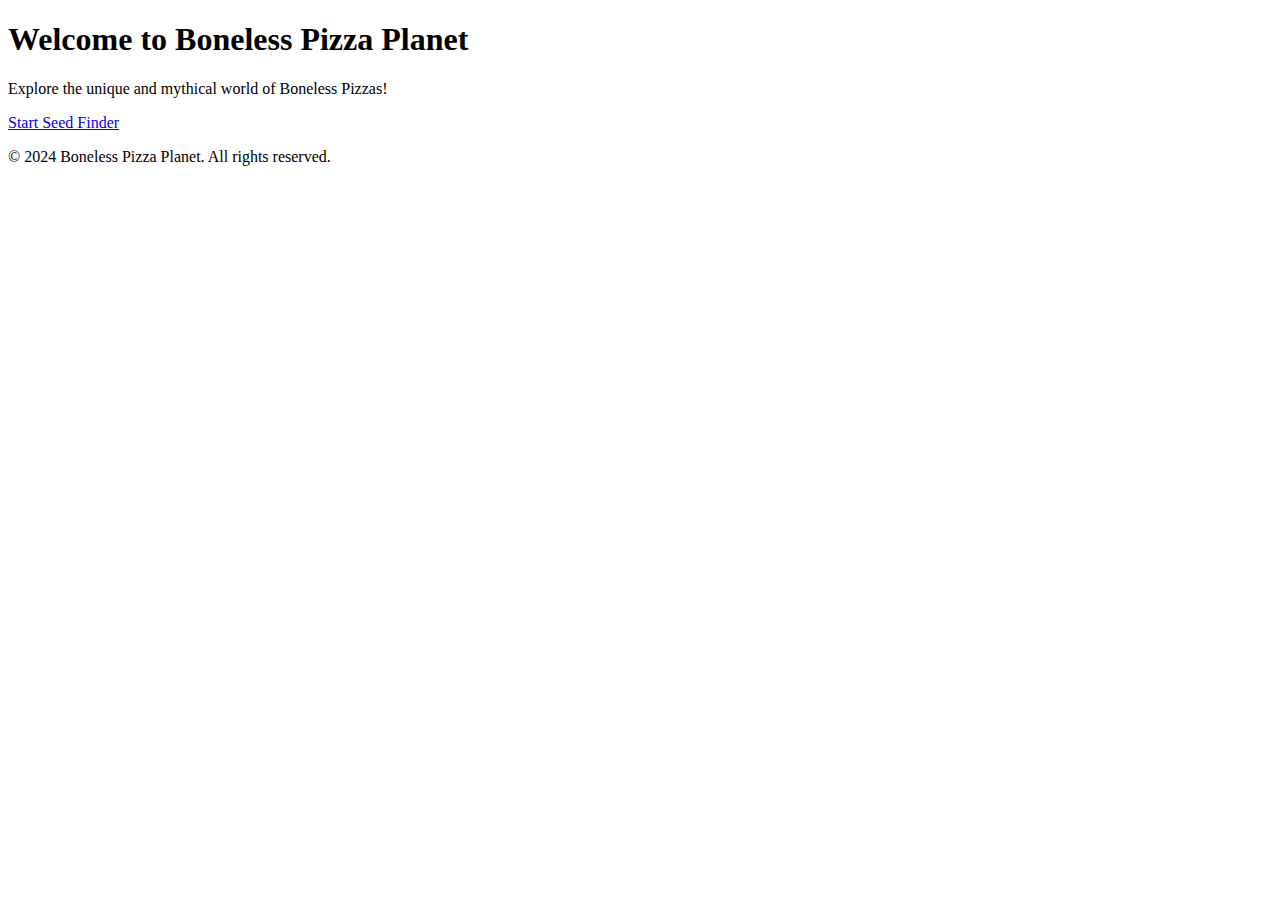
==== index.html @ 57365875 "." ====
<!DOCTYPE html>
<html lang="en">
<head>
    <meta charset="UTF-8">
    <meta name="viewport" content="width=device-width, initial-scale=1.0">
    <title>Welcome to Boneless Pizza Planet</title>
    <link rel="stylesheet" href="styles.css">
</head>
<body>
    <header>
        <h1>Welcome to Boneless Pizza Planet</h1>
    </header>
    <main>
        <div class="container">
            <p>Explore the unique and mythical world of Boneless Pizzas!</p>
            <a href="seed-finder.html" class="btn">Start Seed Finder</a>
        </div>
    </main>
    <footer>
        <p>© 2024 Boneless Pizza Planet. All rights reserved.</p>
    </footer>
</body>
</html>
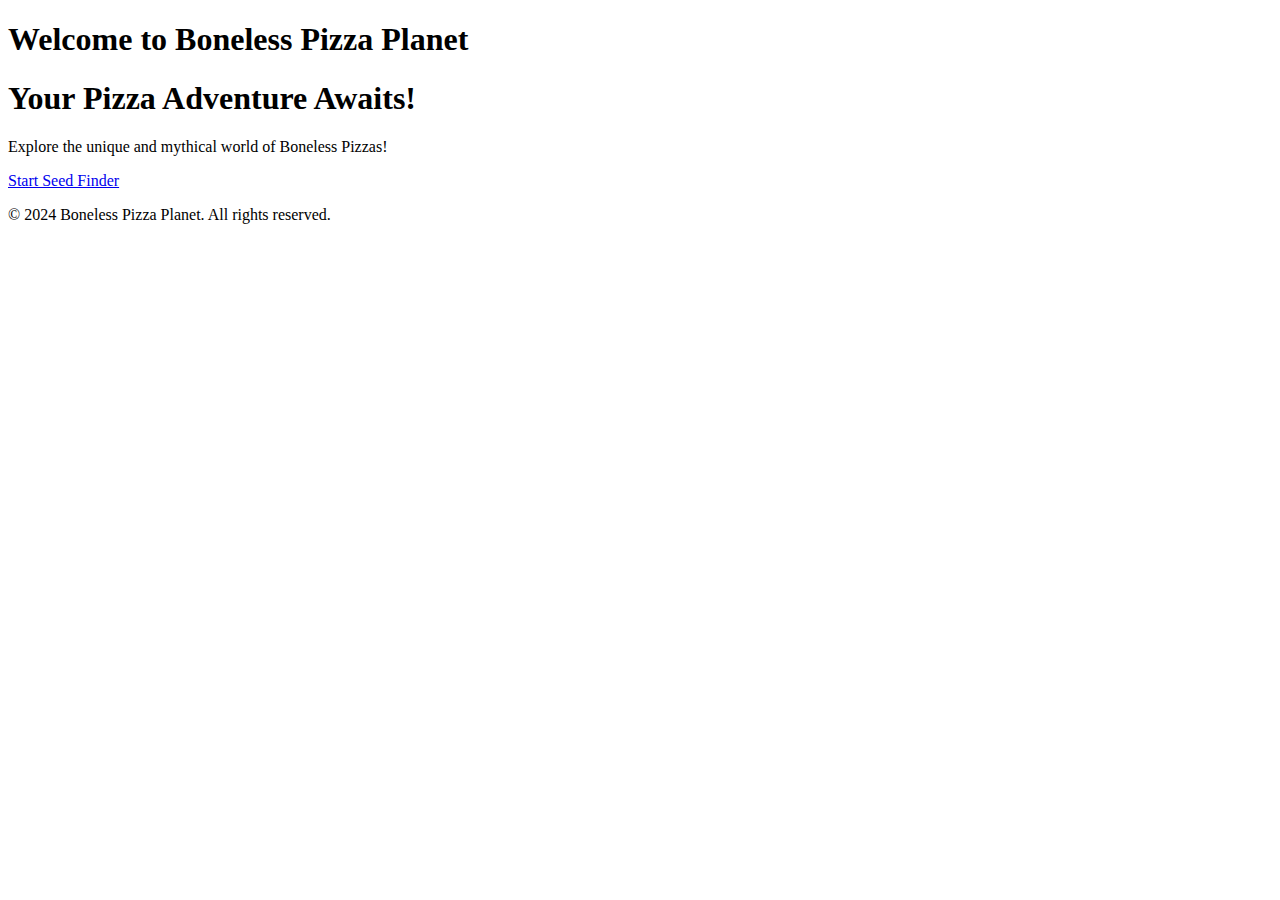
==== commit d1d1ee4a: "." ====
--- a/index.html
+++ b/index.html
@@ -12,6 +12,7 @@
     </header>
     <main>
         <div class="container">
+            <h1>Your Pizza Adventure Awaits!</h1>
             <p>Explore the unique and mythical world of Boneless Pizzas!</p>
             <a href="seed-finder.html" class="btn">Start Seed Finder</a>
         </div>
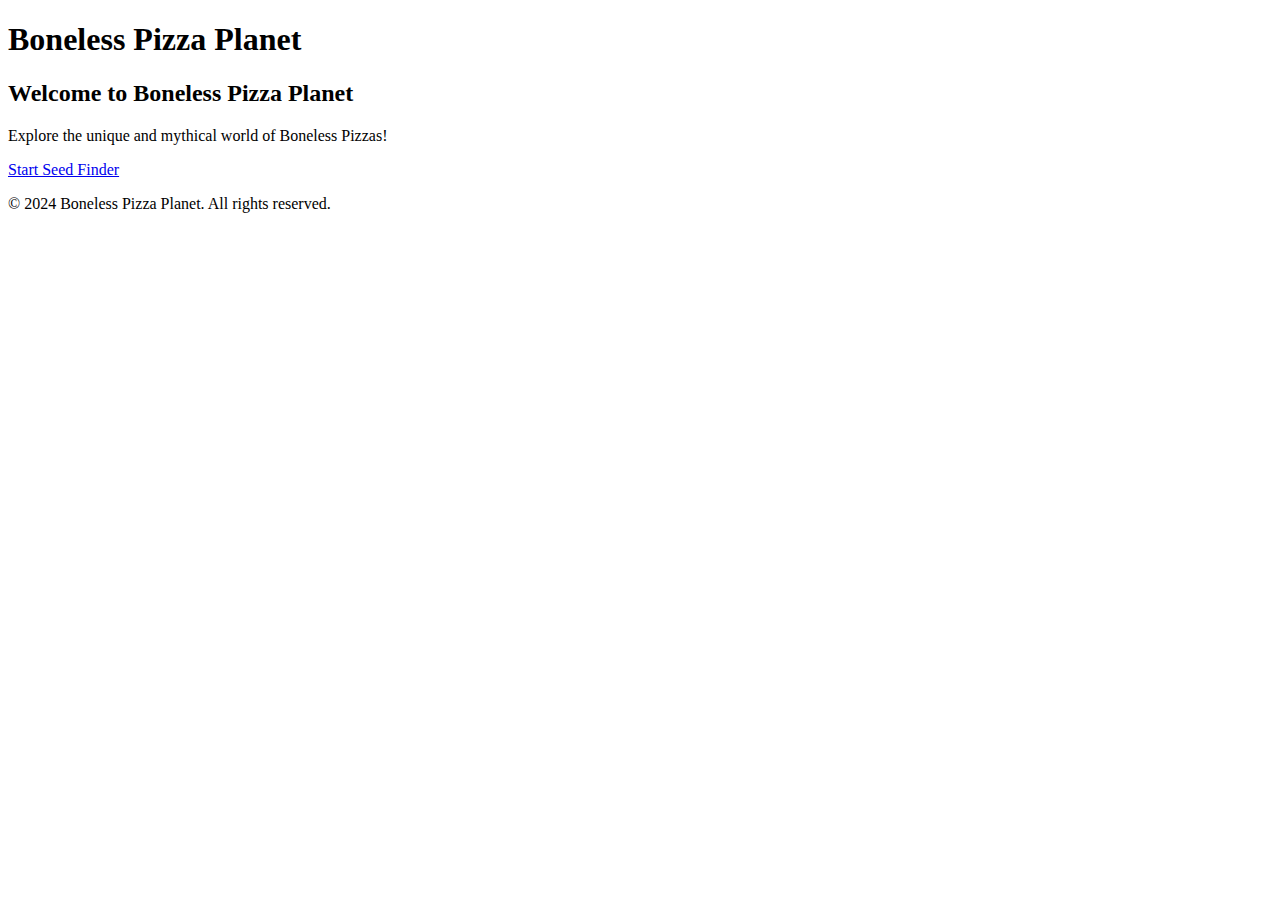
==== commit 6c153982: "." ====
--- a/index.html
+++ b/index.html
@@ -8,11 +8,11 @@
 </head>
 <body>
     <header>
-        <h1>Welcome to Boneless Pizza Planet</h1>
+        <h1>Boneless Pizza Planet</h1>
     </header>
     <main>
         <div class="container">
-            <h1>Your Pizza Adventure Awaits!</h1>
+            <h2>Welcome to Boneless Pizza Planet</h2>
             <p>Explore the unique and mythical world of Boneless Pizzas!</p>
             <a href="seed-finder.html" class="btn">Start Seed Finder</a>
         </div>
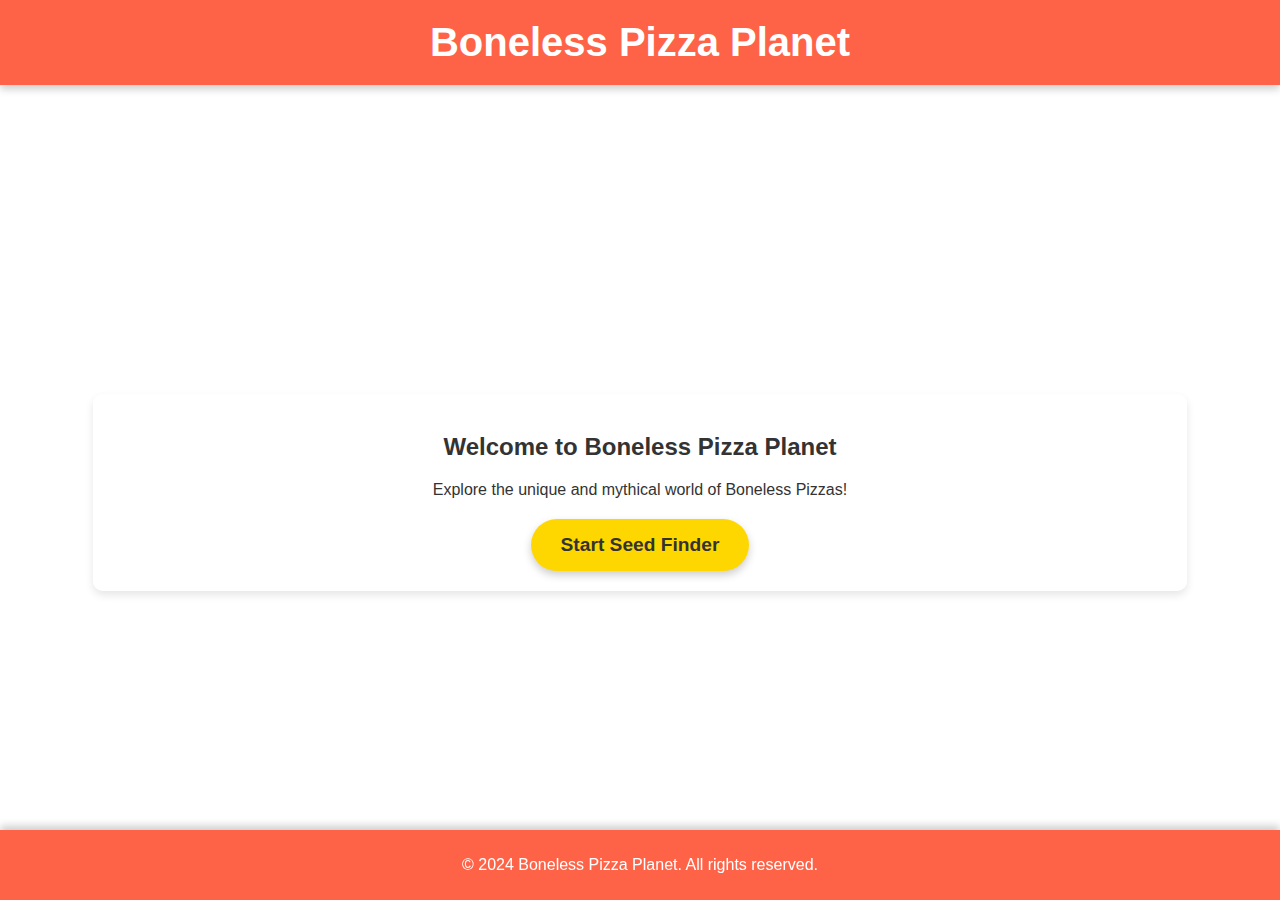
==== commit 4a67c2d6: "Formatting and linking" ====
--- a/index.html
+++ b/index.html
@@ -1,24 +1,24 @@
-<!DOCTYPE html>
-<html lang="en">
-<head>
-    <meta charset="UTF-8">
-    <meta name="viewport" content="width=device-width, initial-scale=1.0">
-    <title>Welcome to Boneless Pizza Planet</title>
-    <link rel="stylesheet" href="styles.css">
-</head>
-<body>
-    <header>
-        <h1>Boneless Pizza Planet</h1>
-    </header>
-    <main>
-        <div class="container">
-            <h2>Welcome to Boneless Pizza Planet</h2>
-            <p>Explore the unique and mythical world of Boneless Pizzas!</p>
-            <a href="seed-finder.html" class="btn">Start Seed Finder</a>
-        </div>
-    </main>
-    <footer>
-        <p>© 2024 Boneless Pizza Planet. All rights reserved.</p>
-    </footer>
-</body>
-</html>
+<!doctype html>
+<html lang="en">
+    <head>
+        <meta charset="UTF-8" />
+        <meta name="viewport" content="width=device-width, initial-scale=1.0" />
+        <title>Welcome to Boneless Pizza Planet</title>
+        <link rel="stylesheet" href="css/styles.css" />
+    </head>
+    <body>
+        <header>
+            <h1>Boneless Pizza Planet</h1>
+        </header>
+        <main>
+            <div class="container">
+                <h2>Welcome to Boneless Pizza Planet</h2>
+                <p>Explore the unique and mythical world of Boneless Pizzas!</p>
+                <a href="seed-finder.html" class="btn">Start Seed Finder</a>
+            </div>
+        </main>
+        <footer>
+            <p>© 2024 Boneless Pizza Planet. All rights reserved.</p>
+        </footer>
+    </body>
+</html>
--- a/css/styles.css
+++ b/css/styles.css
@@ -0,0 +1,166 @@
+/* General body styles */
+body {
+    font-family: "Arial", sans-serif;
+    margin: 0;
+    padding: 0;
+    background: url("https://yourimagepath.com/pizza-background.jpg") no-repeat
+        center center fixed; /* Update with your pizza-themed background */
+    background-size: cover;
+    color: #333; /* Dark grey for text */
+    display: flex;
+    flex-direction: column;
+    min-height: 100vh;
+}
+
+/* Header styles for branding and navigation */
+header {
+    background: #ff6347; /* Solid red header */
+    padding: 20px 0;
+    color: white;
+    text-align: center;
+    box-shadow: 0 4px 8px rgba(0, 0, 0, 0.2);
+}
+
+header h1 {
+    margin: 0;
+    font-size: 2.5rem;
+}
+
+/* Main content container for better layering and readability */
+main {
+    flex: 1;
+    display: flex;
+    flex-direction: column;
+    align-items: center;
+    justify-content: center;
+    padding: 20px;
+}
+
+.container {
+    width: 85%;
+    max-width: 1200px;
+    background: rgba(255, 255, 255, 0.9); /* White background for content */
+    padding: 20px;
+    border-radius: 10px;
+    margin: 20px;
+    box-shadow: 0 4px 8px rgba(0, 0, 0, 0.1);
+    text-align: center;
+}
+
+.container h2,
+.container p {
+    margin-bottom: 20px;
+}
+
+/* Styles for buttons */
+.btn {
+    display: inline-block;
+    padding: 15px 30px;
+    background-color: #ffd700; /* Golden yellow for buttons */
+    color: #333;
+    text-decoration: none;
+    border-radius: 50px;
+    font-size: 1.2rem;
+    font-weight: bold;
+    transition:
+        background-color 0.3s ease,
+        transform 0.3s ease;
+    box-shadow: 0 4px 8px rgba(0, 0, 0, 0.2);
+}
+
+.btn:hover {
+    background-color: #ffa500;
+    transform: translateY(-2px);
+}
+
+/* Footer styles */
+footer {
+    text-align: center;
+    padding: 10px 0;
+    background-color: #ff6347; /* Solid red footer */
+    color: white;
+    width: 100%;
+    position: fixed;
+    bottom: 0;
+    box-shadow: 0 -4px 8px rgba(0, 0, 0, 0.2);
+}
+
+/* Filter container styles */
+.filter-container {
+    display: flex;
+    flex-wrap: wrap;
+    gap: 10px;
+    justify-content: center;
+    margin-bottom: 20px;
+}
+
+.filter-group {
+    flex: 1 1 200px;
+    margin-bottom: 10px;
+}
+
+.filter-group label {
+    display: block;
+    margin-bottom: 5px;
+    font-weight: bold;
+}
+
+select {
+    width: 100%;
+    padding: 10px;
+    border-radius: 5px;
+    border: 1px solid #ccc;
+}
+
+/* Table styles */
+table {
+    width: 100%;
+    border-collapse: collapse;
+    background-color: #fff;
+    border-radius: 10px;
+    overflow: hidden;
+    box-shadow: 0 4px 8px rgba(0, 0, 0, 0.1);
+}
+
+th,
+td {
+    text-align: left;
+    padding: 15px;
+    border-bottom: 1px solid #ddd;
+}
+
+th {
+    background-color: #ff6347;
+    color: white;
+}
+
+td button {
+    background-color: #ffd700;
+    color: white;
+    border: none;
+    padding: 8px 12px;
+    border-radius: 5px;
+    cursor: pointer;
+    margin-top: 10px;
+    transition:
+        background-color 0.3s ease,
+        transform 0.3s ease;
+}
+
+td button:hover {
+    background-color: #ffa500;
+    transform: translateY(-2px);
+}
+
+/* Responsive adjustments for mobile friendliness */
+@media (max-width: 768px) {
+    .container {
+        width: 95%;
+        padding: 10px;
+    }
+
+    header h1,
+    footer p {
+        font-size: 1.5rem;
+    }
+}
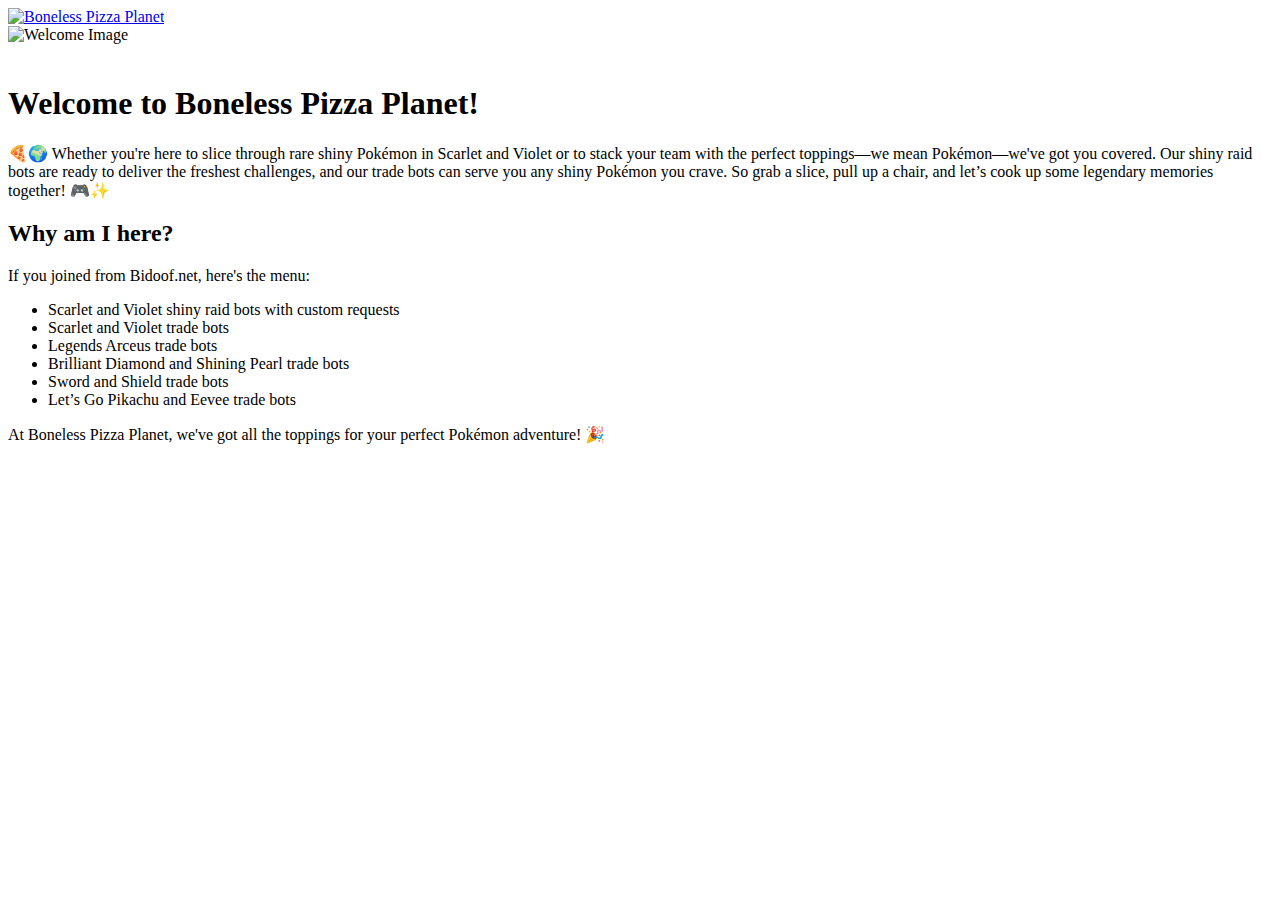
==== commit 3e7c8a48: "Update index.html" ====
--- a/index.html
+++ b/index.html
@@ -1,24 +1,38 @@
-<!doctype html>
+<!DOCTYPE html>
 <html lang="en">
-    <head>
-        <meta charset="UTF-8" />
-        <meta name="viewport" content="width=device-width, initial-scale=1.0" />
-        <title>Welcome to Boneless Pizza Planet</title>
-        <link rel="stylesheet" href="css/styles.css" />
-    </head>
-    <body>
-        <header>
-            <h1>Boneless Pizza Planet</h1>
-        </header>
-        <main>
-            <div class="container">
-                <h2>Welcome to Boneless Pizza Planet</h2>
-                <p>Explore the unique and mythical world of Boneless Pizzas!</p>
-                <a href="seed-finder.html" class="btn">Start Seed Finder</a>
-            </div>
-        </main>
-        <footer>
-            <p>© 2024 Boneless Pizza Planet. All rights reserved.</p>
-        </footer>
-    </body>
+<head>
+    <title>Boneless Pizza Planet</title>
+    <meta charset="UTF-8">
+    <meta name="viewport" content="width=device-width, initial-scale=1.0">
+    <link href="styles.css" rel="stylesheet">
+</head>
+<body>
+    <div class="header">
+        <a href="index.html">
+            <img src="https://genpkm.com/images/logo.png" alt="Boneless Pizza Planet">
+        </a>
+    </div>
+
+    <div class="container">
+        <img src="https://raw.githubusercontent.com/Boneless0019/Bidoof.net/main/images/welcome.jpg" alt="Welcome Image" style="width: 100%; height: auto; margin-bottom: 20px;">
+        
+        <h1>Welcome to Boneless Pizza Planet!</h1>
+        <p>🍕🌍 Whether you're here to slice through rare shiny Pokémon in Scarlet and Violet or to stack your team with the perfect toppings—we mean Pokémon—we've got you covered. Our shiny raid bots are ready to deliver the freshest challenges, and our trade bots can serve you any shiny Pokémon you crave. So grab a slice, pull up a chair, and let’s cook up some legendary memories together! 🎮✨</p>
+        
+        <h2>Why am I here?</h2>
+        <p>If you joined from Bidoof.net, here's the menu:</p>
+        <ul>
+            <li>Scarlet and Violet shiny raid bots with custom requests</li>
+            <li>Scarlet and Violet trade bots</li>
+            <li>Legends Arceus trade bots</li>
+            <li>Brilliant Diamond and Shining Pearl trade bots</li>
+            <li>Sword and Shield trade bots</li>
+            <li>Let’s Go Pikachu and Eevee trade bots</li>
+        </ul>
+        <p>At Boneless Pizza Planet, we've got all the toppings for your perfect Pokémon adventure! 🎉</p>
+    </div>
+
+    <script src="main.js"></script>
+</body>
 </html>
+
